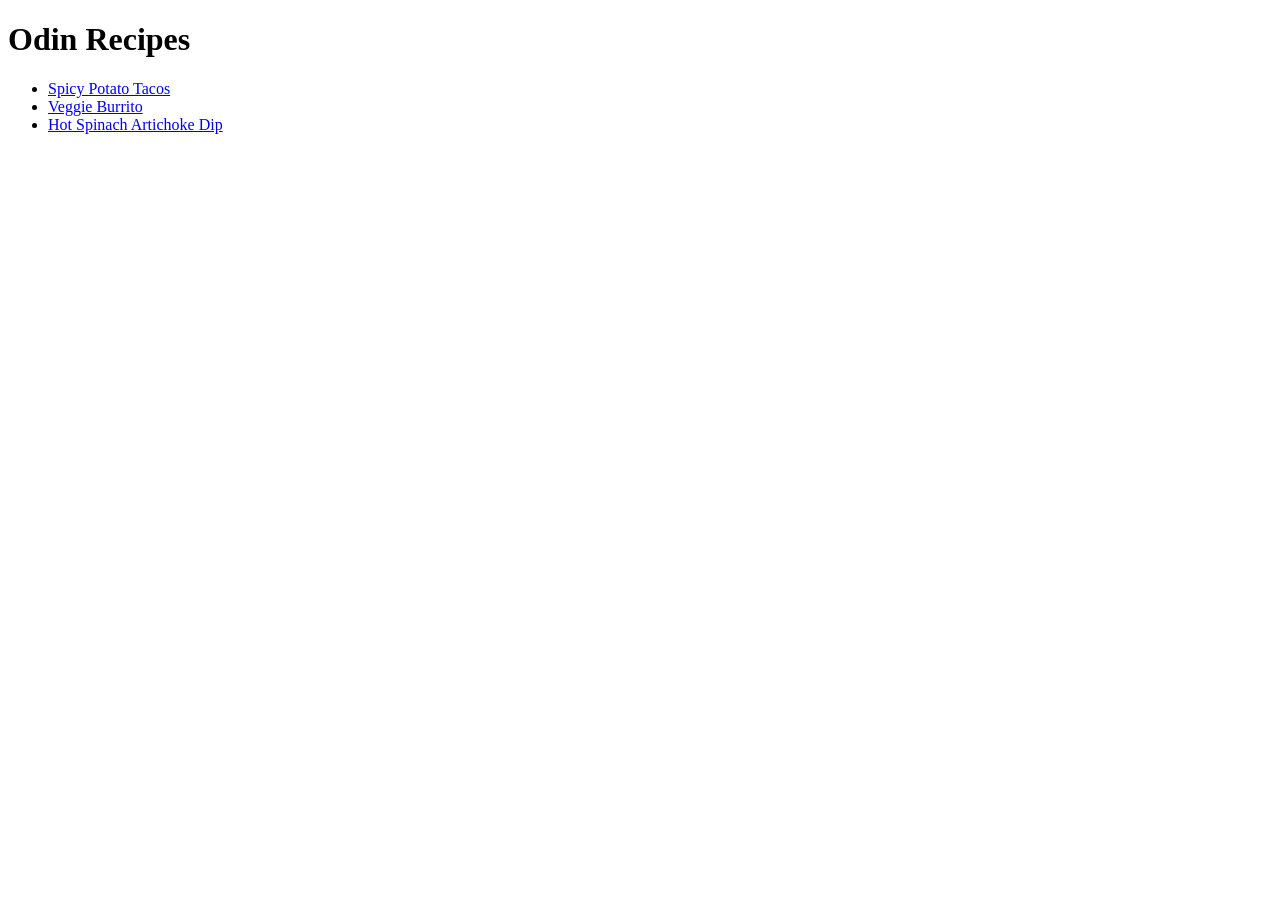
==== index.html @ 6d141932 "Created 3 pages and added them to the main page" ====
<!DOCTYPE html>
<html lang="en">
    <head>
        <meta charset="UTF-8">
        <title>Recipes!</title>
    </head>

    <body>
        <h1>Odin Recipes</h1>
            <ul>
                <li><a href="./recipes/spicy-potato-taco.html">Spicy Potato Tacos</a></li>
                <li><a href="./recipes/veggie-burrito.html">Veggie Burrito</a></li>
                <li><a href="./recipes/hot-spinach-artichoke-dip.html">Hot Spinach Artichoke Dip</a></li>
            </ul>       
    </body>
</html>
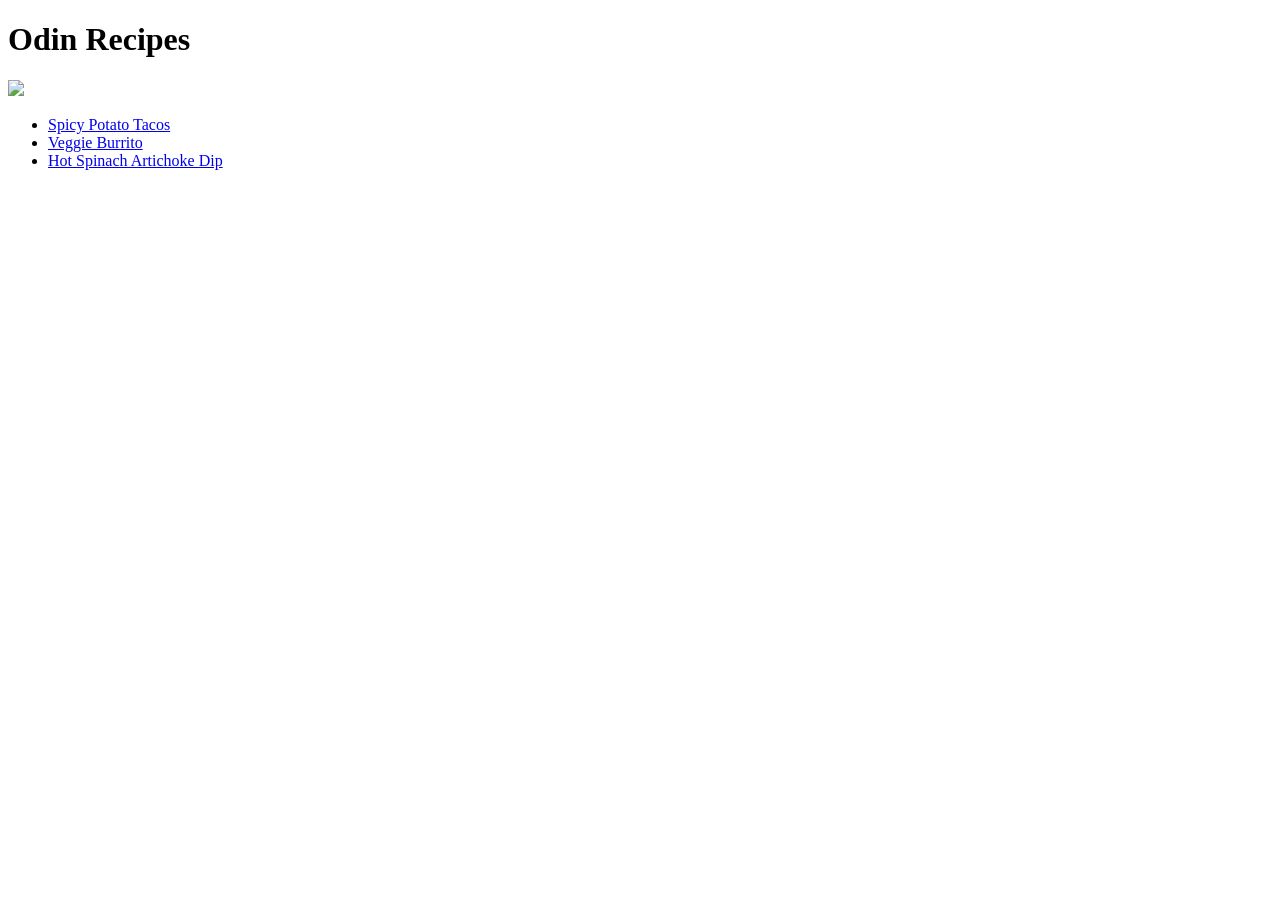
==== commit 9a853734: "Added a photo to main page" ====
--- a/index.html
+++ b/index.html
@@ -7,6 +7,7 @@
 
     <body>
         <h1>Odin Recipes</h1>
+        <img src="recipes/Images/cutting-board.jpeg">
             <ul>
                 <li><a href="./recipes/spicy-potato-taco.html">Spicy Potato Tacos</a></li>
                 <li><a href="./recipes/veggie-burrito.html">Veggie Burrito</a></li>
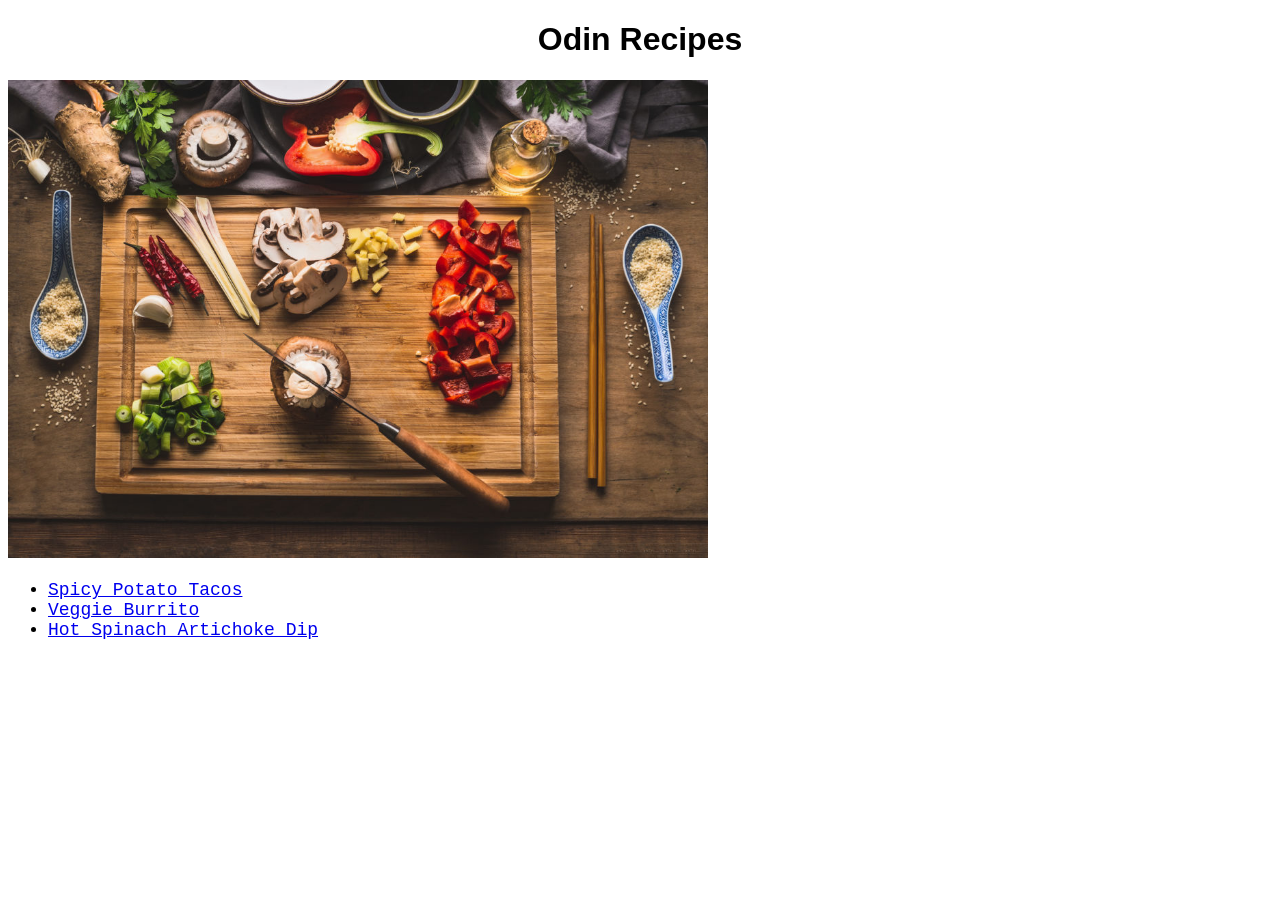
==== commit 8bc545b8: "Added css to all html files" ====
--- a/index.html
+++ b/index.html
@@ -3,15 +3,18 @@
     <head>
         <meta charset="UTF-8">
         <title>Recipes!</title>
+        <link rel="stylesheet" href="style.css">
     </head>
 
     <body>
         <h1>Odin Recipes</h1>
         <img src="recipes/Images/cutting-board.jpeg">
+        <div>
             <ul>
                 <li><a href="./recipes/spicy-potato-taco.html">Spicy Potato Tacos</a></li>
                 <li><a href="./recipes/veggie-burrito.html">Veggie Burrito</a></li>
                 <li><a href="./recipes/hot-spinach-artichoke-dip.html">Hot Spinach Artichoke Dip</a></li>
-            </ul>       
+            </ul>   
+        </div>    
     </body>
 </html>
--- a/style.css
+++ b/style.css
@@ -0,0 +1,15 @@
+h1 {
+    text-align: center;
+    font-family: Helvetica, sans-serif;
+}
+
+img {
+    height: auto;
+    width: 700px;
+}
+
+div {
+    font-family: 'Courier New', Courier, monospace;
+    font-size: 18px;
+    
+}
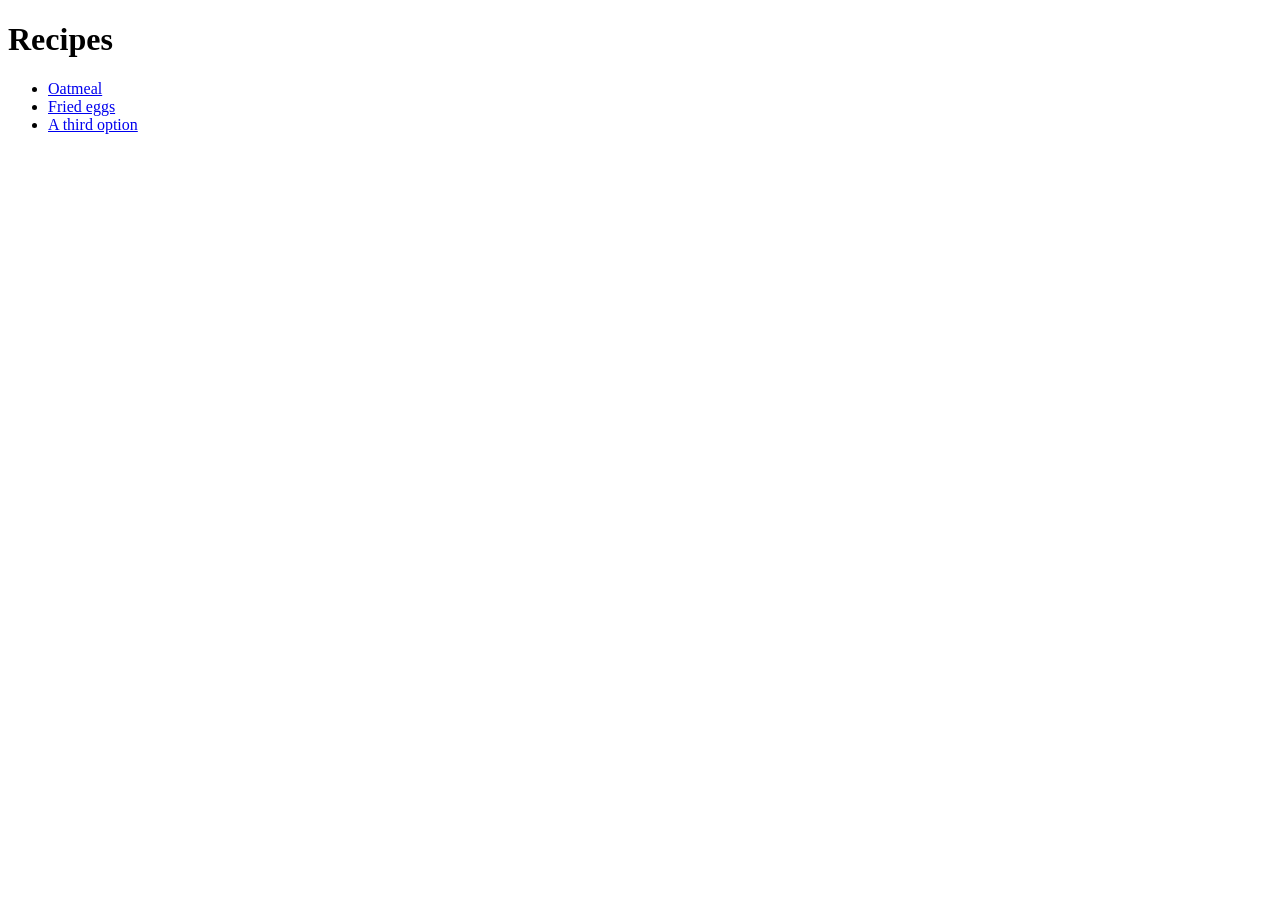
==== commit 1f210900: "Add title, list, and links to recipes" ====
--- a/index.html
+++ b/index.html
@@ -1,20 +1,16 @@
 <!DOCTYPE html>
 <html lang="en">
-    <head>
-        <meta charset="UTF-8">
-        <title>Recipes!</title>
-        <link rel="stylesheet" href="style.css">
-    </head>
-
-    <body>
-        <h1>Odin Recipes</h1>
-        <img src="recipes/Images/cutting-board.jpeg">
-        <div>
-            <ul>
-                <li><a href="./recipes/spicy-potato-taco.html">Spicy Potato Tacos</a></li>
-                <li><a href="./recipes/veggie-burrito.html">Veggie Burrito</a></li>
-                <li><a href="./recipes/hot-spinach-artichoke-dip.html">Hot Spinach Artichoke Dip</a></li>
-            </ul>   
-        </div>    
-    </body>
+<head>
+    <meta charset="UTF-8">
+    <meta name="viewport" content="width=device-width, initial-scale=1.0">
+    <title>Recipes</title>
+</head>
+<body>
+    <h1>Recipes</h1>
+    <ul>
+        <li><a href="./pages/oatmeal">Oatmeal</a></li>
+        <li><a href="./pages/fried_eggs">Fried eggs</a></li>
+        <li><a href="./pages/third">A third option</a></li>
+    </ul>
+</body>
 </html>
